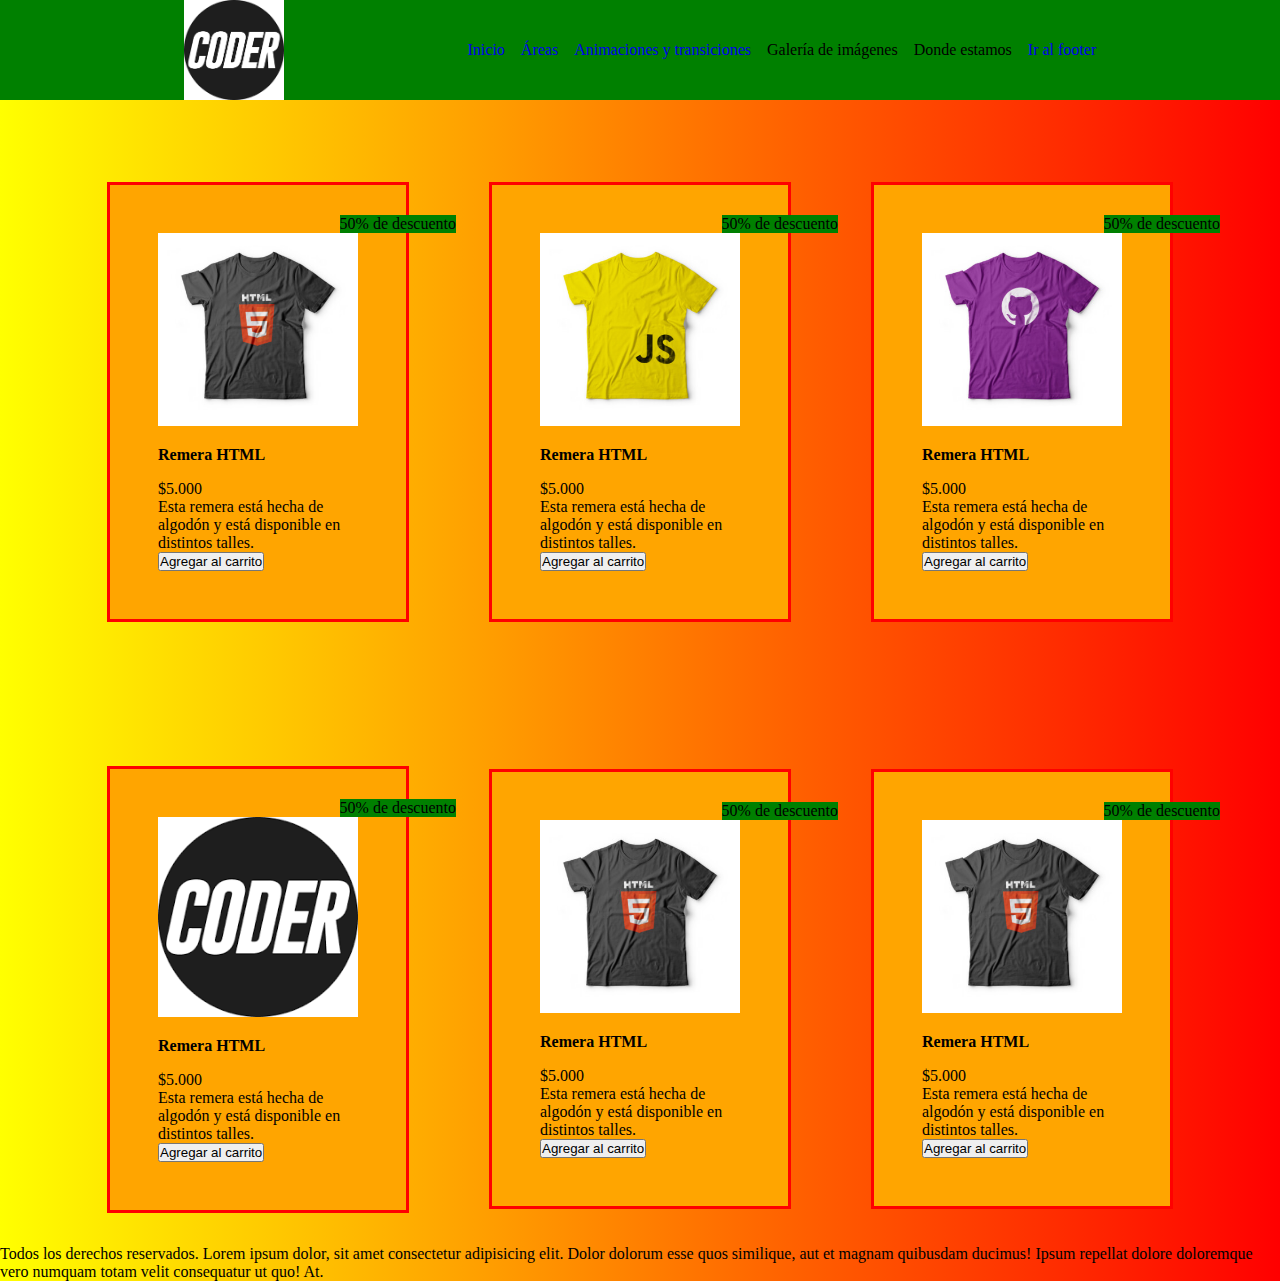
==== index.html @ a13b24e7 "Este fue mi primer commit" ====
<!DOCTYPE html>
<html lang="en">
<head>
    <meta charset="UTF-8">
    <meta http-equiv="X-UA-Compatible" content="IE=edge">
    <meta name="viewport" content="width=device-width, initial-scale=1.0">

    <link rel="shortcut icon" href="img/logo-coderhouse.png" type="image/x-icon">

    <!-- google fonts -->
    <link rel="preconnect" href="https://fonts.googleapis.com">
    <link rel="preconnect" href="https://fonts.gstatic.com" crossorigin>
    <link href="https://fonts.googleapis.com/css2?family=Roboto:wght@400;700&display=swap" rel="stylesheet">

    <link rel="stylesheet" href="css/styles.css">
    <title>Clase 7</title>
</head>
<body class="gradiente-lineal">
    
<header>
    <a href="index.html">
        <img src="img/logo-coderhouse.png" alt="Logo Coderhouse" title="Este es el logo de Coderhouse" class="logo">
    </a>

    <!--Estructura de un menu de navegación-->
    <nav>
        <ul class="menu__nav">
            <li>
                <a href="index.html">Inicio</a>
            </li>
            
            <li>
                <a href="pages/areas.html">Áreas</a>
            </li>
            <li>
                <a href="./pages/animaciones.html">Animaciones y transiciones</a>
            </li>
            <li>Galería de imágenes</li>
            <li>Donde estamos</li>

            <li>
                <a href="#footer">Ir al footer</a>
            </li>
        </ul>
    </nav>
</header>


<section id="productos">
    <!-- Card 1 -->
    <!-- Div es el bloque -->
    <div class="card">
        <img class="card__imagen" src="img/remera_html5.jpg" alt="Remera HTML 5"> <!--La imagen es un elemento-->

        <h4 class="card__titulo">Remera HTML</h4><!--h4 es un elemento-->
        <p class="card__precio">$5.000</p>

        <p class="card__descripcion">Esta remera está hecha de algodón y está disponible en distintos talles.</p><!--p es un elemento-->
        
        <p class="card__oferta">50% de descuento</p>
        <button class="boton">Agregar al carrito</button>
    </div>

    <div class="card">
        <img class="card__imagen" src="img/remera_javascript.jpg" alt="Remera HTML 5"> <!--La imagen es un elemento-->

        <h4 class="card__titulo">Remera HTML</h4><!--h4 es un elemento-->
        <p class="card__precio">$5.000</p>

        <p class="card__descripcion">Esta remera está hecha de algodón y está disponible en distintos talles.</p><!--p es un elemento-->
        
        <p class="card__oferta">50% de descuento</p>
        <button class="boton">Agregar al carrito</button>
    </div>

    <div class="card">
        <img class="card__imagen" src="img/remera_github.jpg" alt="Remera HTML 5"> <!--La imagen es un elemento-->

        <h4 class="card__titulo">Remera HTML</h4><!--h4 es un elemento-->
        <p class="card__precio">$5.000</p>

        <p class="card__descripcion">Esta remera está hecha de algodón y está disponible en distintos talles.</p><!--p es un elemento-->
        
        <p class="card__oferta">50% de descuento</p>
        <button class="boton">Agregar al carrito</button>
    </div>

    <div class="card">
        <img class="card__imagen" src="img/logo-coderhouse.png" alt="Remera HTML 5"> <!--La imagen es un elemento-->

        <h4 class="card__titulo">Remera HTML</h4><!--h4 es un elemento-->
        <p class="card__precio">$5.000</p>

        <p class="card__descripcion">Esta remera está hecha de algodón y está disponible en distintos talles.</p><!--p es un elemento-->
        
        <p class="card__oferta">50% de descuento</p>
        <button class="boton">Agregar al carrito</button>
    </div>

    <div class="card">
        <img class="card__imagen" src="img/remera_html5.jpg" alt="Remera HTML 5"> <!--La imagen es un elemento-->

        <h4 class="card__titulo">Remera HTML</h4><!--h4 es un elemento-->
        <p class="card__precio">$5.000</p>

        <p class="card__descripcion">Esta remera está hecha de algodón y está disponible en distintos talles.</p><!--p es un elemento-->
        
        <p class="card__oferta">50% de descuento</p>
        <button class="boton">Agregar al carrito</button>
    </div>

    <div class="card">
        <img class="card__imagen" src="img/remera_html5.jpg" alt="Remera HTML 5"> <!--La imagen es un elemento-->

        <h4 class="card__titulo">Remera HTML</h4><!--h4 es un elemento-->
        <p class="card__precio">$5.000</p>

        <p class="card__descripcion">Esta remera está hecha de algodón y está disponible en distintos talles.</p><!--p es un elemento-->
        
        <p class="card__oferta">50% de descuento</p>
        <button class="boton">Agregar al carrito</button>
    </div>
</section>


<footer id="footer">
    <p class="color-morado">Todos los derechos reservados. Lorem ipsum dolor, sit amet consectetur adipisicing elit. Dolor dolorum esse quos similique, aut et magnam quibusdam ducimus! Ipsum repellat dolore doloremque vero numquam totam velit consequatur ut quo! At.</p>
</footer>

</body>
</html>
---- css/styles.css ----
/*Reseteo CSS*/
* {
    margin: 0;
    padding: 0;
}

header {

    background-color: green;
    width: 100%;
    z-index: 1;
    display: flex;
    justify-content: space-evenly;
    align-items: center;
}

a {
    text-decoration: none;
}

img {
    max-width: 100%;
}

.logo {
    display: block;
    margin: 0 auto;
    width: 100px;
}

.menu__nav {
    display: flex;
    list-style: none;
    text-align: center;
    gap: 1rem;
}

/*Estilo de las cards*/
#productos {
    margin-top: 50px;
    display: flex;
    flex-wrap: wrap;
    justify-content: center;
    align-items: center;
    align-content: flex-start;

    gap: 5rem;
}

/*Codigo de #productos*/
.card {
    background-color: orange;
    padding: 3rem;
    margin: 2rem 0;
    width: 200px;
    border: solid 3px red;
    position: relative;
}

.card__oferta {
    position: absolute;
    top: 30px;
    right: -50px;
    background-color: green;
}

.card__imagen {
    width: 200px;

}

.card__titulo {
    margin: 1rem 0;
}

/*GRIDS POR AREAS*/
/* GRID MOBILE FIRST */


/*CODIGO PARA CELULAR*/
/*IMPLICITAMENTE, ESTE CÓDIGO VA DESDE 0PX HASTA 767PX*/
#grilla {
    display: grid;
    grid-template-areas:
        "menu cabecera cabecera"
        "menu productos publicidad"
        "menu servicios publicidad"
        "menu footer footer";
    grid-template-rows: 100px 1fr 1fr 75px; 
    grid-template-columns: 20% auto 15%;

    column-gap: 10px;
    row-gap: 10px;

    height: 100vh;/*vh = viewport height*/
}


.border {
    border: 1px solid black;
    background-color: yellow;
}

/*Cuando la pantalla mida COMO MINIMO 768 PX (TABLET) HAGA ESTE CÓDIGO*/
/*En mobile first dentro de las media queries solo escribir lo que SE NECESITA CAMBIAR*/
@media screen and (min-width: 768px) {
	#grilla {
        grid-template-columns: repeat(4, 1fr);
    }
    .border {
        border: 4px solid black;
        background-color: blue;
    }
}

/*Cuando la pantalla mida COMO MINIMO 1024PX (NOTEBOOKS Y PCs chicas) HAGA ESTE CÓDIGO*/

@media screen and (min-width: 1024px) {
	#grilla {
            grid-template-columns: repeat(3, 1fr);
      }
      .border {
    	border: 4px solid black;
    	background-color: green;
     }
}

header {
    grid-area: cabecera;
}

footer {
    grid-area: footer;
}

section#productosgrid {
    grid-area: productos;     
}

section#servicios {
    grid-area: servicios;     
}

nav {
    grid-area: menu;
}

aside {
    grid-area: publicidad;
}

/*EJEMPLO DEL PROFE*/

/*Usando Mobile First*/
#body-ejemplo {
    display: grid;
    grid-template-areas: 
    "cabecera-profe"
    "galeria"
    "banners"
    "footer-profe";
    grid-template-columns: 1fr;
    background-color: red;
}

/*Body en 768px tablet*/
@media screen and (min-width: 768px) {
    #body-ejemplo {
        grid-template-areas:
        "cabecera-profe cabecera-profe"
        "galeria galeria"
        "banners banners"
        "footer-profe footer-profe";
        grid-template-columns: repeat(2, 1fr);
    }
}

/*Estilos del header*/
#header-profe {
    grid-area: cabecera-profe;
    display: flex;
    flex-direction: column;
    align-items: center;
    gap: 10px;
    margin-bottom: 3rem;
}

@media screen and (min-width: 768px) {
    #header-profe {
        flex-direction: row;
    }
}

.nav-profe {
    list-style: none;
    text-align: center;
    display: flex;
    align-items: center;
    gap: 2rem;
}

.nav-profe li a {
    color: white;
}

/*Estilos galeria*/
#galeria-profe {
    grid-area: galeria;
}

#galeria-profe h2 {
    text-align: center;
}

.fotos {
    display: flex;
    flex-direction: column;
    align-items: center;
    gap: 2rem;
    margin-top: 2rem;
}

@media screen and (min-width: 768px) {
    .fotos {
        display: grid;
        grid-template-columns: repeat(2, 1fr);
        justify-items: center;
        column-gap: 1rem;
    }
}

@media screen and (min-width: 1024px) {
    .fotos {
        grid-template-columns: repeat(3, 1fr);
    }
}

.fotos img {
    width: 20rem;
    height: 10rem;
}


/*ESTILO DE LOS BANNERS*/
#banners-profe {
    grid-area: banners;
    margin-top: 2rem;
}

#banners-profe h3 {
    text-align: center;
    margin-bottom: 1rem;
}

.padre-banner {
    background-color: #eaeaea;
    display: flex;
    flex-direction: column;
    align-items: center;
    gap: 1rem;
    padding: 1.5rem;
}

@media screen and (min-width: 768px) {
    .padre-banner {
        display: grid;
        grid-template-columns: repeat(2, 1fr);
        justify-items: center;
    }
}

@media screen and (min-width: 1024px) {
    .padre-banner {
        grid-template-columns: repeat(4, 1fr);
    }
}

.hijo-banner {
    text-align: center;
}


/*Estilos del footer*/
#footer-profe {
    grid-area: footer-profe;
    margin-top: 2rem;
    background-color: #000;
}

#footer-profe p {
    font-size: 1.8rem;
    color: white;
    text-align: center;
}

/*CLASE 8: ANIMACIONES*/
/*GRADIENTES*/

.gradiente-lineal {
    background-image: linear-gradient(to left, red,yellow); /*puede ser left, bottom, right, top*/
    /*background-image: radial-gradient(); no es tan usado hace un circulo del medio hacia afuera raro*/
}
.gradiente-radial {
    background-image: radial-gradient(red, yellow);
}
/*TRANSFORMACIONES*/
.caja-animaciones {
    background-color: black;
    width: 300px;
    height: 300px;

    /*Translate*/
    /*Translate (lleva dos valores, el primero mueve de izquierda a derecha y el segundo de arriba hacia abajo*/
    transform: translate(50px, 100px);
}
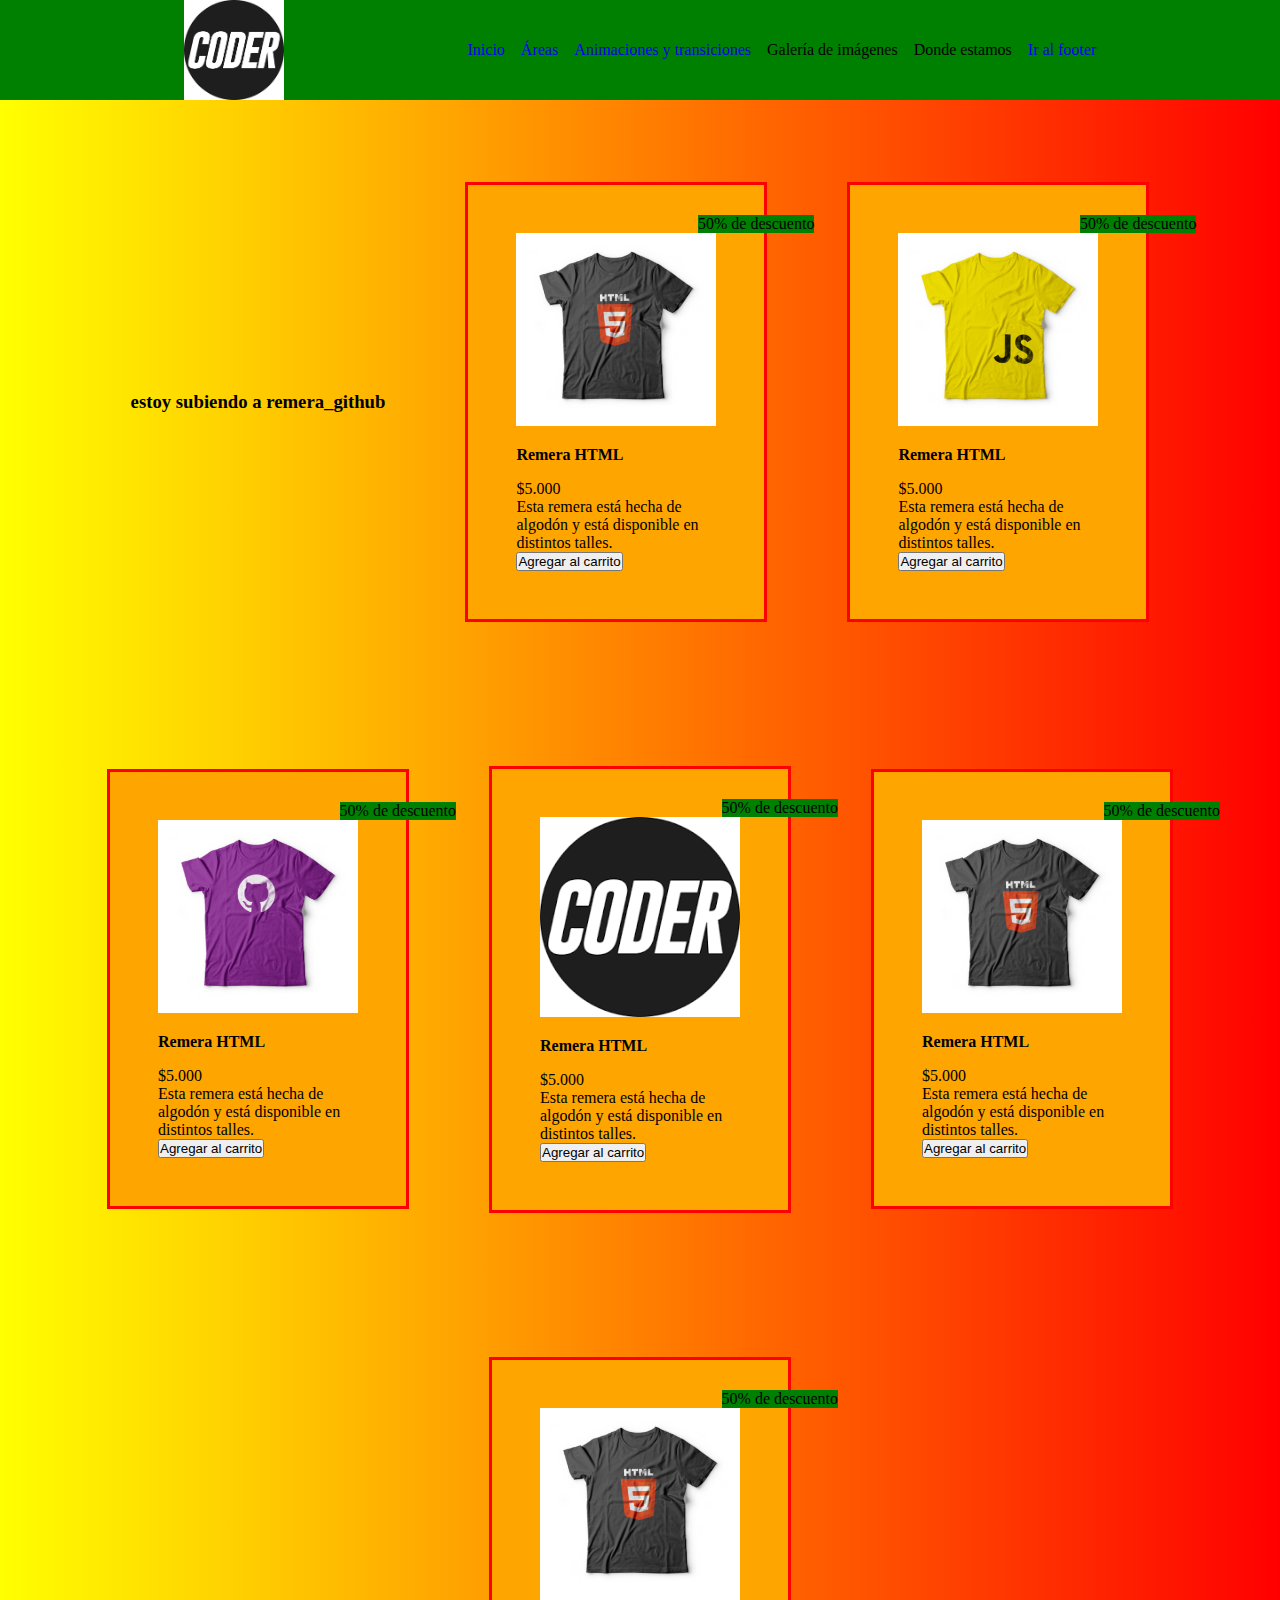
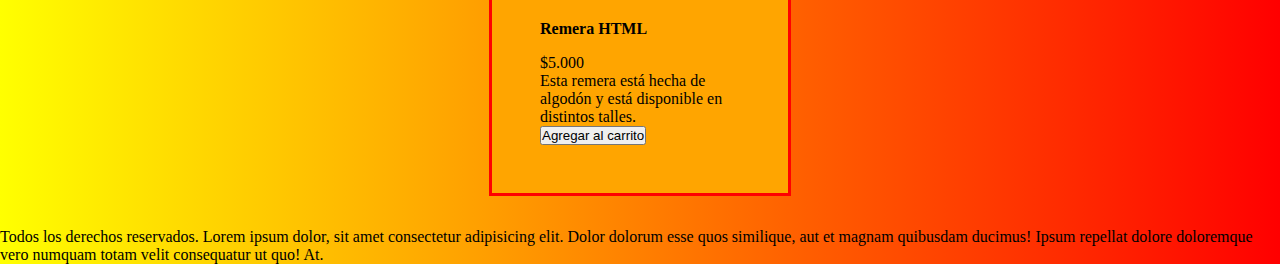
==== commit fc7513da: "segundo commit para github" ====
--- a/index.html
+++ b/index.html
@@ -13,7 +13,7 @@
     <link href="https://fonts.googleapis.com/css2?family=Roboto:wght@400;700&display=swap" rel="stylesheet">
 
     <link rel="stylesheet" href="css/styles.css">
-    <title>Clase 7</title>
+    <title>Clase 9 - GIT</title>
 </head>
 <body class="gradiente-lineal">
     
@@ -49,6 +49,7 @@
 <section id="productos">
     <!-- Card 1 -->
     <!-- Div es el bloque -->
+    <h3>estoy subiendo a remera_github</h3>
     <div class="card">
         <img class="card__imagen" src="img/remera_html5.jpg" alt="Remera HTML 5"> <!--La imagen es un elemento-->
 
